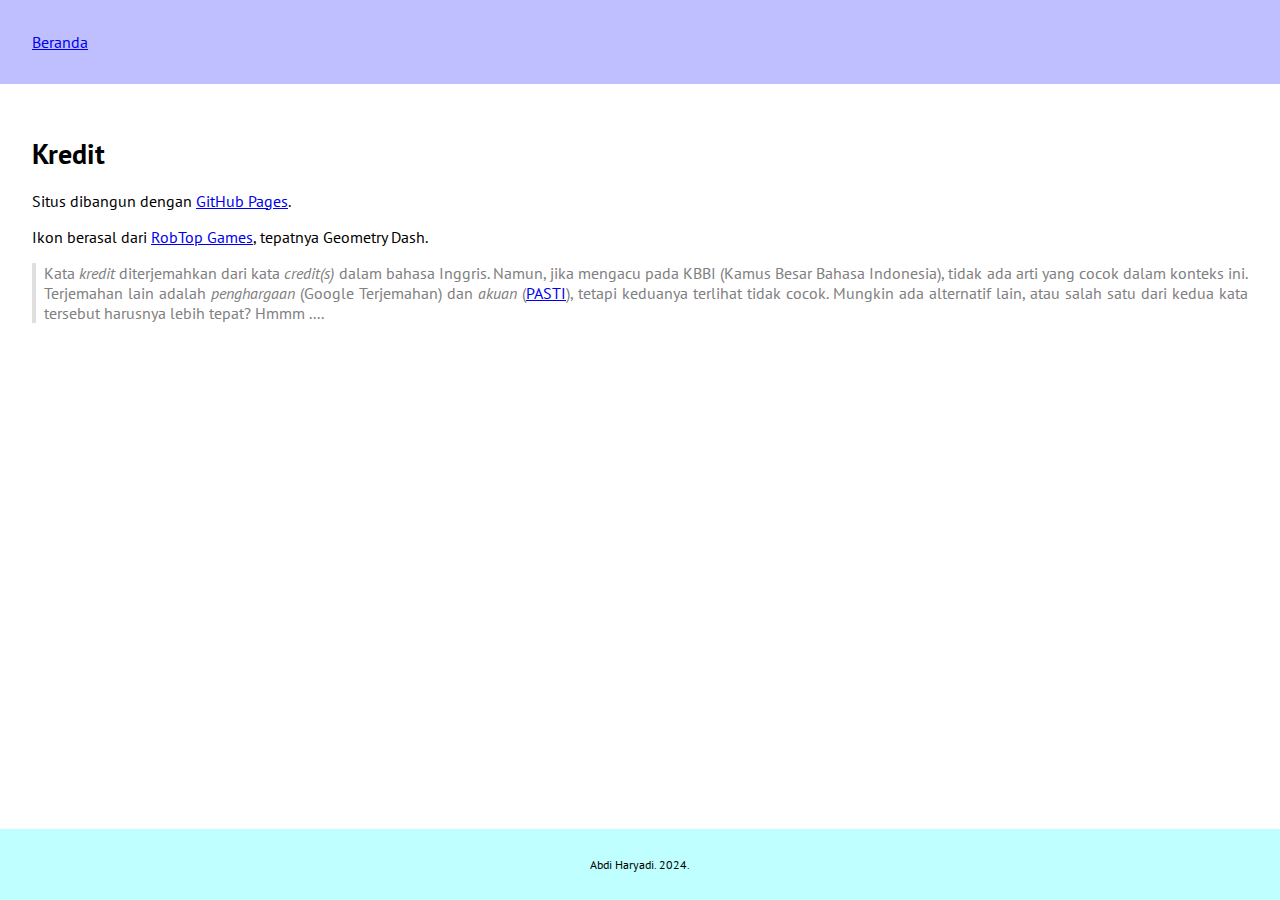
==== credits.html @ 031f6d9f "feat: new display, new content" ====
<!DOCTYPE html>
<html lang="id">
    <head>
        <meta charset="utf-8"/>
        <meta name="viewport" content="width=device-width, initial-scale=1.0">
        <title>Kredit - Situs Abdi Haryadi</title>
        <link rel="stylesheet" href="/styles.css"/>
        <link rel="preconnect" href="https://fonts.googleapis.com">
        <link rel="preconnect" href="https://fonts.gstatic.com" crossorigin>
        <link href="https://fonts.googleapis.com/css2?family=PT+Sans:ital,wght@0,400;0,700;1,400;1,700&display=swap" rel="stylesheet">
        <link rel="shortcut icon" type="image/x-icon" href="/favicon.ico">
    </head>
    <body>
        <header class="blue-background">
            <nav>
                <a href="/">Beranda</a>
            </nav>
        </header>
        <main>
            <section>
                <h1>Kredit</h1>
                <p>Situs dibangun dengan <a href="https://pages.github.com/">GitHub Pages</a>.</p>
                <p>Ikon berasal dari <a href="http://www.robtopgames.com/">RobTop Games</a>, tepatnya Geometry Dash.</p>
                <p class="trivia">Kata <i>kredit</i> diterjemahkan dari kata <i lang="en">credit(s)</i> dalam bahasa Inggris. Namun, jika mengacu pada KBBI (Kamus Besar Bahasa Indonesia), tidak ada arti yang cocok dalam konteks ini. Terjemahan lain adalah <i>penghargaan</i> (Google Terjemahan) dan <i>akuan</i> (<a href="https://pasti.kemdikbud.go.id/">PASTI</a>), tetapi keduanya terlihat tidak cocok. Mungkin ada alternatif lain, atau salah satu dari kedua kata tersebut harusnya lebih tepat? Hmmm ....</p>
            </section>
        </main>
        <footer class="cyan-background">
            <p>Abdi Haryadi. 2024.</p>
        </footer>
    </body>
</html>
---- styles.css ----
body {
    font-family: "PT Sans", sans-serif;
    margin: 0;
    display: flex;
    flex-direction: column;
    width: 100%;
    min-height: 100vh;
    justify-content: space-between;
}

header > nav {
    display: block;
    width: max-content;
    padding: 32px;
}

h1 {
    font-size: 28px;
}

.blue-background {
    background-color: #bfbfff;
}

.cyan-background {
    background-color: #bfffff;
}

span[lang="en"] {
    font-style: italic;
}

.greeting {
    text-align: center;
    font-size: 150%;
    font-weight: bold;
}

.center {
    align-items: center;
    justify-content: center;
}

main {
    display: flex;
    flex-direction: column;
    text-align: justify;
    flex-grow: 1;
    padding: 32px;
}

/* section > section + section {
    border-top: 2px solid #dfdfdf;
} */

.trivia {
    border-left: 4px solid #dfdfdf;
    padding-left: 8px;
    color: gray;
}

main > nav {
    display: flex;
    flex-direction: row;
}

main > nav > a {
    display: block;
    padding-left: 16px;
    padding-right: 16px;
}

main > nav > a + a {
    border-left: 1px solid black;
}

footer {
    padding: 16px;
    text-align: center;
    font-size: 75%;
}
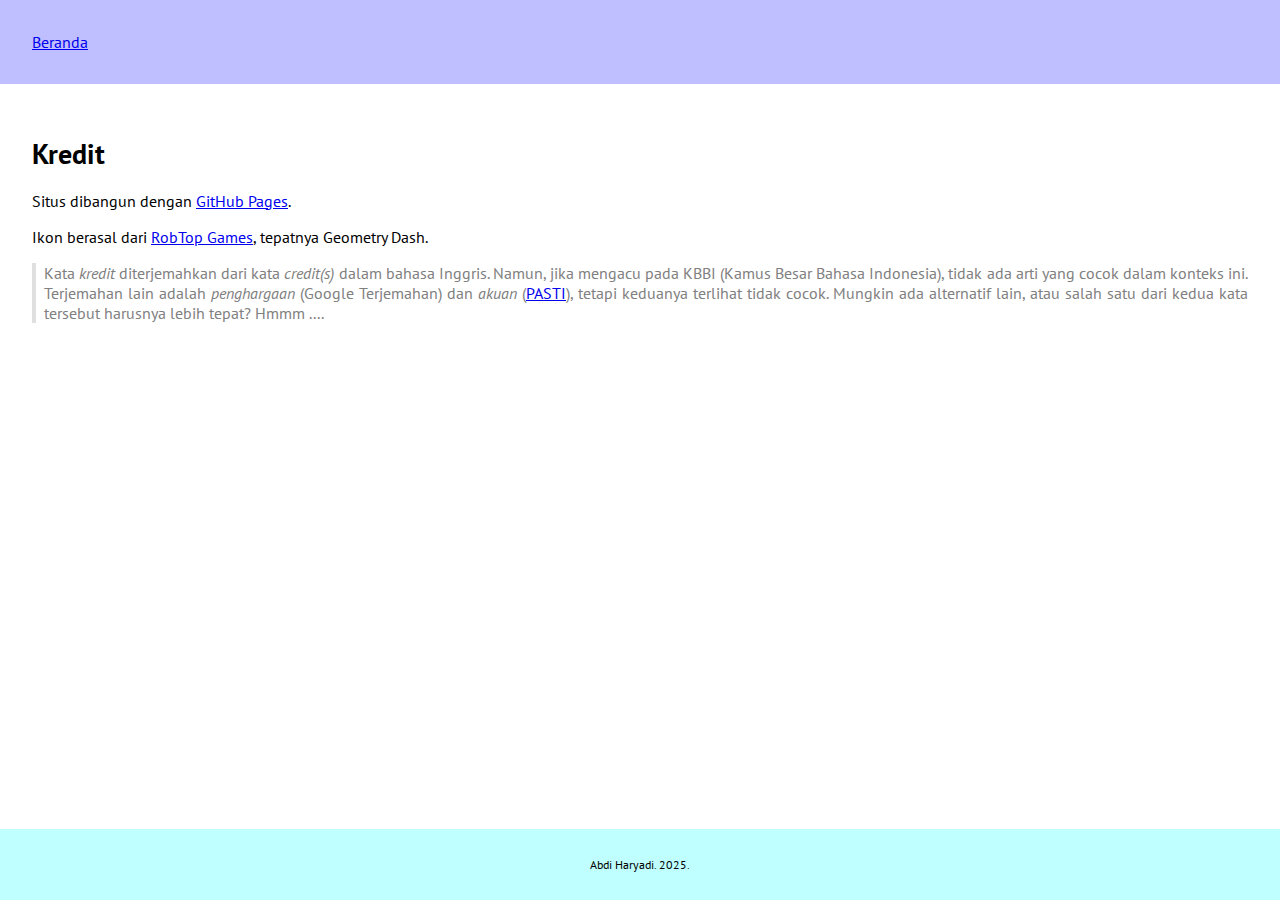
==== commit 429ba007: "style: update year of publication" ====
--- a/credits.html
+++ b/credits.html
@@ -25,7 +25,7 @@
             </section>
         </main>
         <footer class="cyan-background">
-            <p>Abdi Haryadi. 2024.</p>
+            <p>Abdi Haryadi. 2025.</p>
         </footer>
     </body>
 </html>
